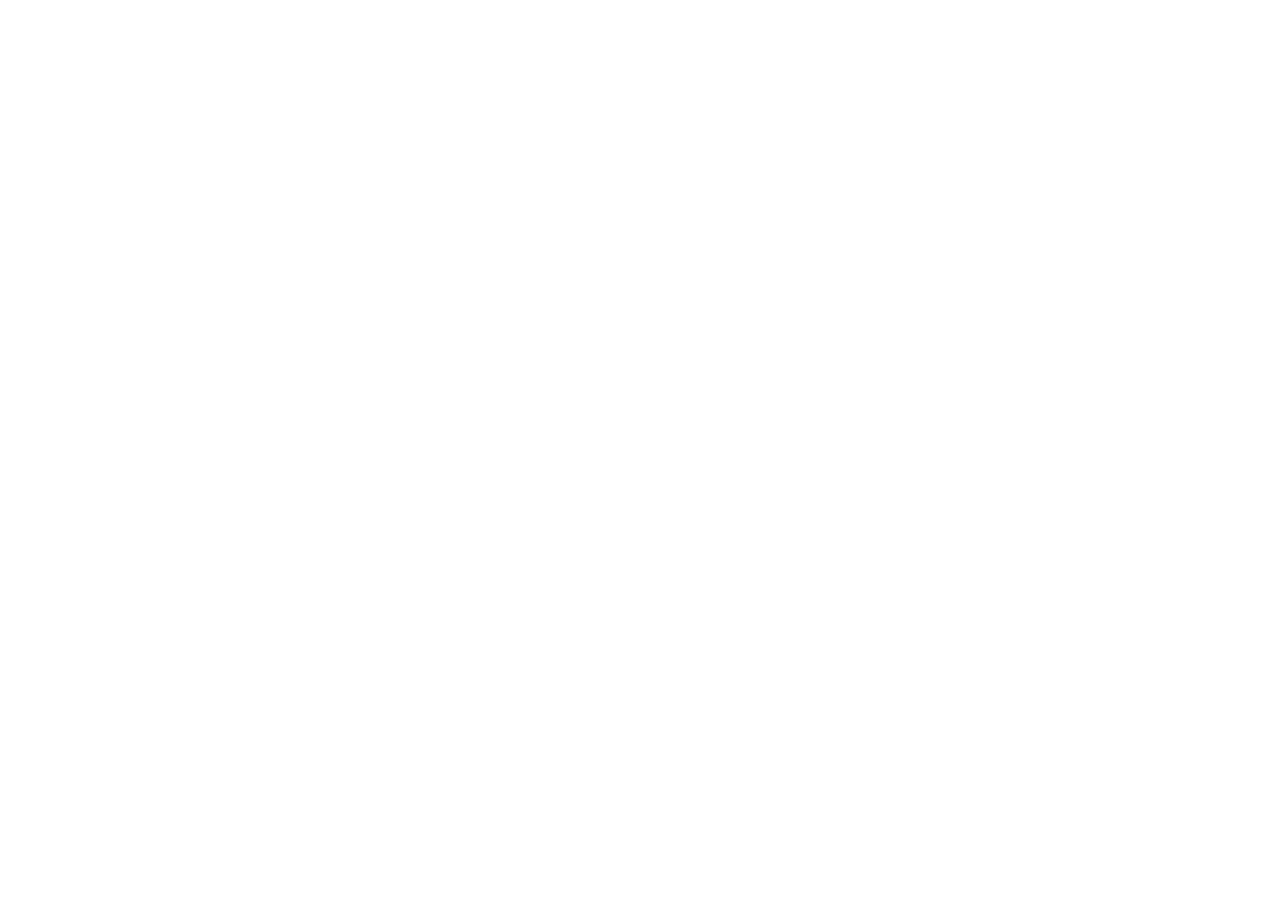
==== FrontEnd/index.html @ 05533ed6 "Front end 1.0" ====
<!DOCTYPE html>
<html lang="en">
<head>
    <meta charset="UTF-8">
    <meta http-equiv="X-UA-Compatible" content="IE=edge">
    <meta name="viewport" content="width=device-width, initial-scale=1.0">
    <title>GreetMe</title>
</head>
<body>
    
</body>
</html>
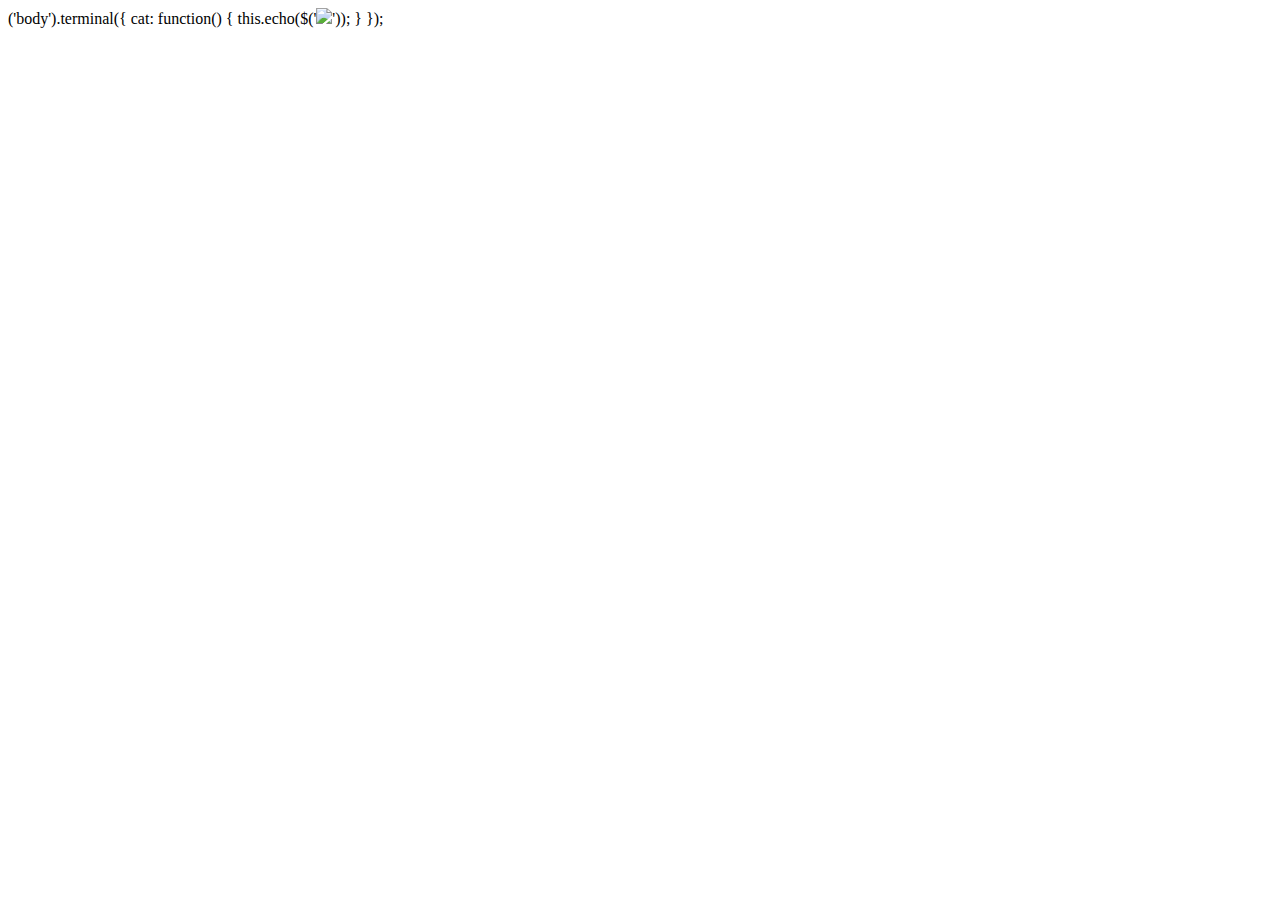
==== commit 0998b3b4: ""Terminal_like_boilerplate"" ====
--- a/FrontEnd/index.html
+++ b/FrontEnd/index.html
@@ -1,12 +1,27 @@
 <!DOCTYPE html>
-<html lang="en">
+<html>
 <head>
-    <meta charset="UTF-8">
-    <meta http-equiv="X-UA-Compatible" content="IE=edge">
-    <meta name="viewport" content="width=device-width, initial-scale=1.0">
-    <title>GreetMe</title>
+<script src="https://code.jquery.com/jquery-3.3.1.min.js"></script>
+<script src="https://unpkg.com/jquery.terminal/js/jquery.terminal.min.js"></script>
+<link rel="stylesheet" href="https://unpkg.com/jquery.terminal/css/jquery.terminal.min.css"/>
 </head>
 <body>
+    <script>
+        $('body').terminal({
+            hello: function(what) {
+                this.echo('Hello, ' + what +
+                          '. Wellcome to this terminal.');
+            }
+        }, {
+            greetings: 'My First Web Terminal'
+        });
+    </script>
     
+    ('body').terminal({
+        cat: function() {
+            this.echo($('<img src="https://placekitten.com/408/287">'));
+        }
+    });
+
 </body>
-</html>+</html